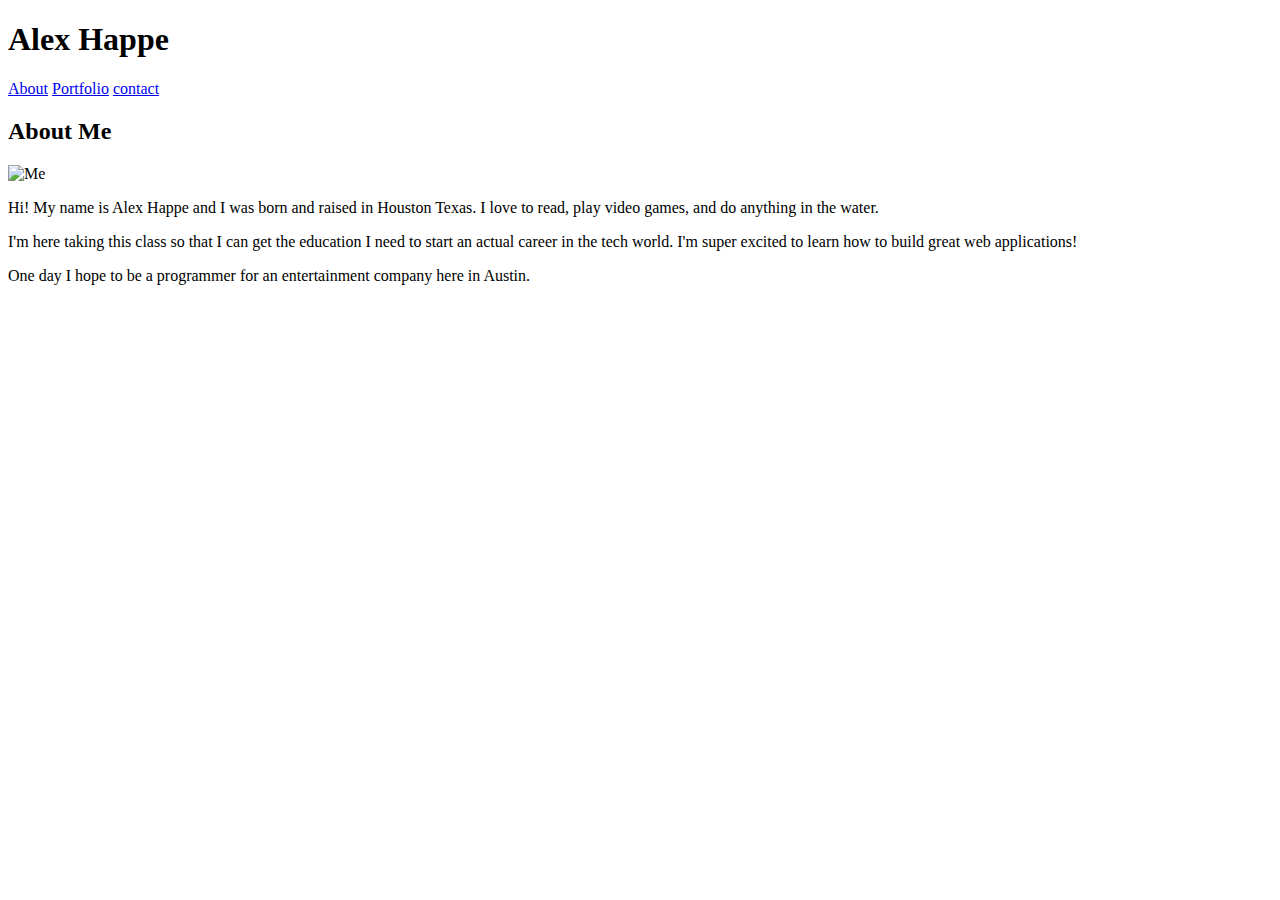
==== index.html @ abd43845 "adds all files and documents and initial index.html code" ====
<!DOCTYPE html>
<html lang="en">
    <head>
      <meta charset="UTF-8"/>
      <title>Student Bio</title>  
    </head>
    <body>
       <div class="about_head">
           <h1>Alex Happe</h1>
           <a id="about" href="index.html">About</a> 
           <a id="portfolio" href="portfolio.html">Portfolio</a>
           <a id="contact" href="contact.html">contact</a>
        </div>
        <div class="about_body">
            <h2>About Me</h2>
            <img id="my_image" src="putimagehere" alt="Me"/>
            <p>Hi! My name is Alex Happe and I was born and raised in Houston Texas.
                I love to read, play video games, and do anything in the water.
            </p>
            <p>I'm here taking this class so that I can get the education I need to start
                an actual career in the tech world. I'm super excited to learn how to build great
                web applications!
            </p>
            <p>One day I hope to be a programmer for an entertainment company here in Austin.</p>
        </div>
    </body>
</html>
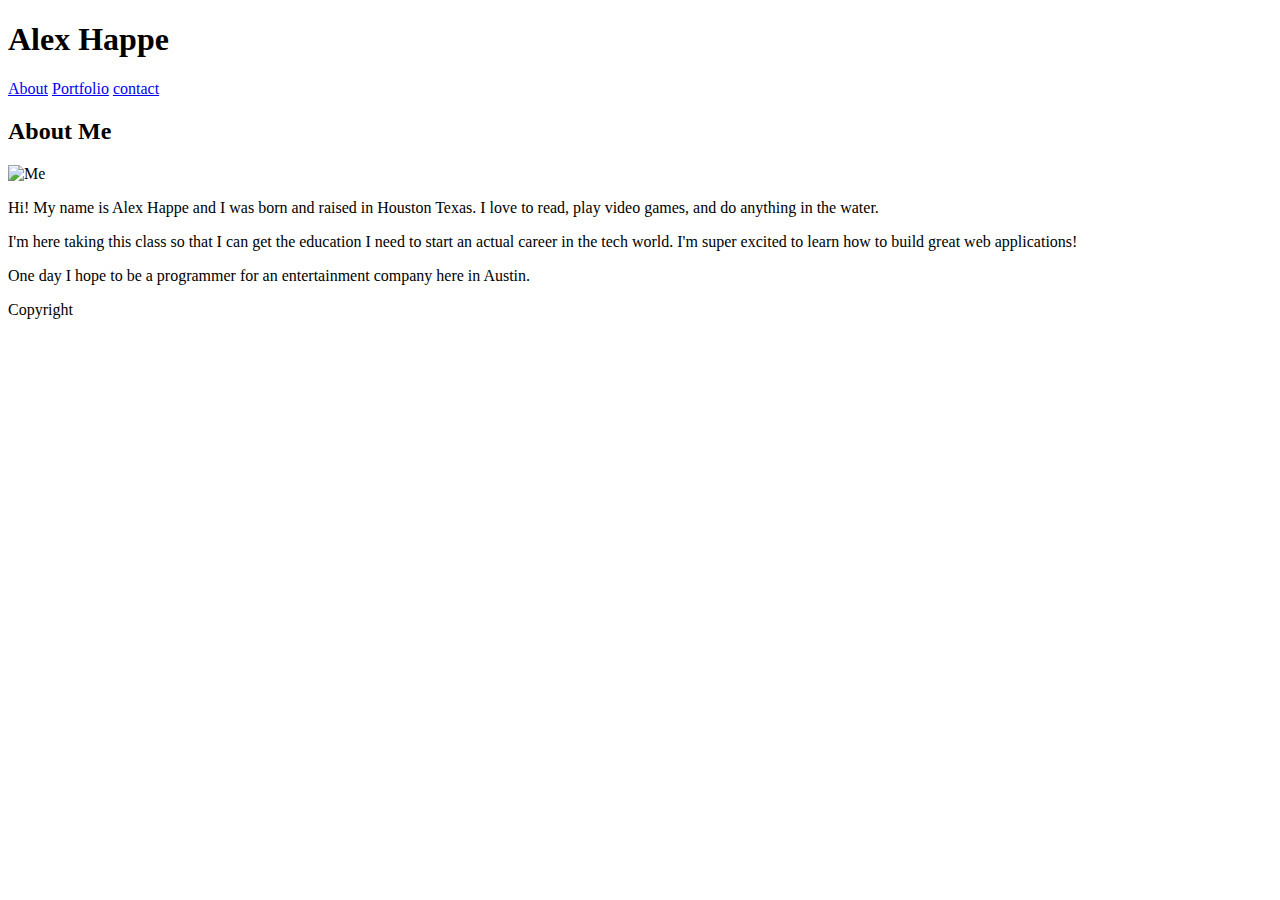
==== commit fb6617b0: "adds missing footer" ====
--- a/index.html
+++ b/index.html
@@ -23,5 +23,10 @@
             </p>
             <p>One day I hope to be a programmer for an entertainment company here in Austin.</p>
         </div>
+        <div>
+            <footer>
+                <p>Copyright</p>
+            </footer>
+        </div>
     </body>
 </html>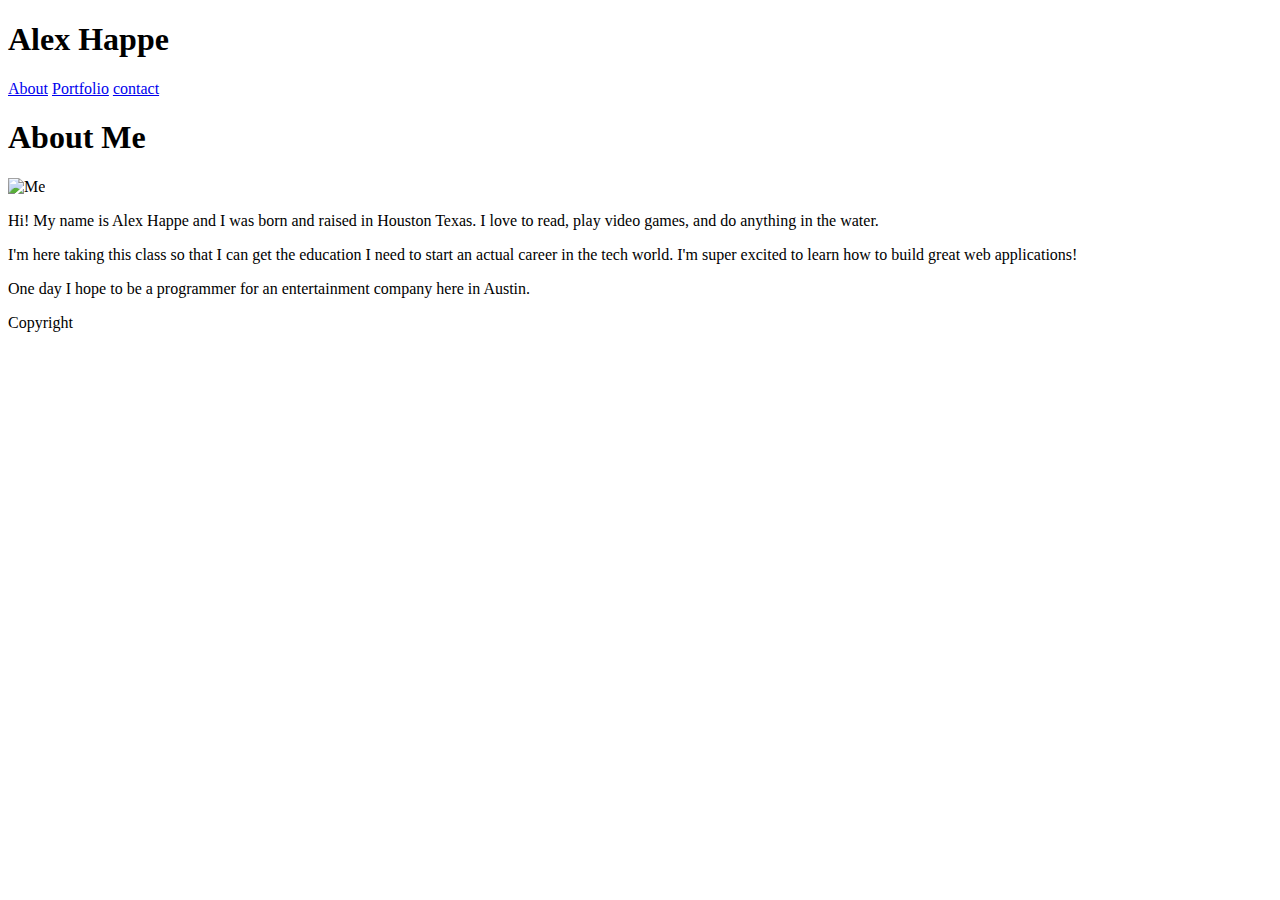
==== commit 187eb6d6: "fixes the header tag in all html" ====
--- a/index.html
+++ b/index.html
@@ -2,17 +2,20 @@
 <html lang="en">
     <head>
       <meta charset="UTF-8"/>
+      <link type="text/css" href="/assests/css/style.css"> 
       <title>Student Bio</title>  
     </head>
     <body>
-       <div class="about_head">
-           <h1>Alex Happe</h1>
-           <a id="about" href="index.html">About</a> 
-           <a id="portfolio" href="portfolio.html">Portfolio</a>
-           <a id="contact" href="contact.html">contact</a>
-        </div>
+       <div class="about_head"> 
+           <header>
+                <h1>Alex Happe</h1>
+                <a id="about" href="index.html">About</a> 
+                <a id="portfolio" href="portfolio.html">Portfolio</a>
+                <a id="contact" href="contact.html">contact</a>
+           </header>
+       </div>
         <div class="about_body">
-            <h2>About Me</h2>
+            <h1>About Me</h1>
             <img id="my_image" src="putimagehere" alt="Me"/>
             <p>Hi! My name is Alex Happe and I was born and raised in Houston Texas.
                 I love to read, play video games, and do anything in the water.
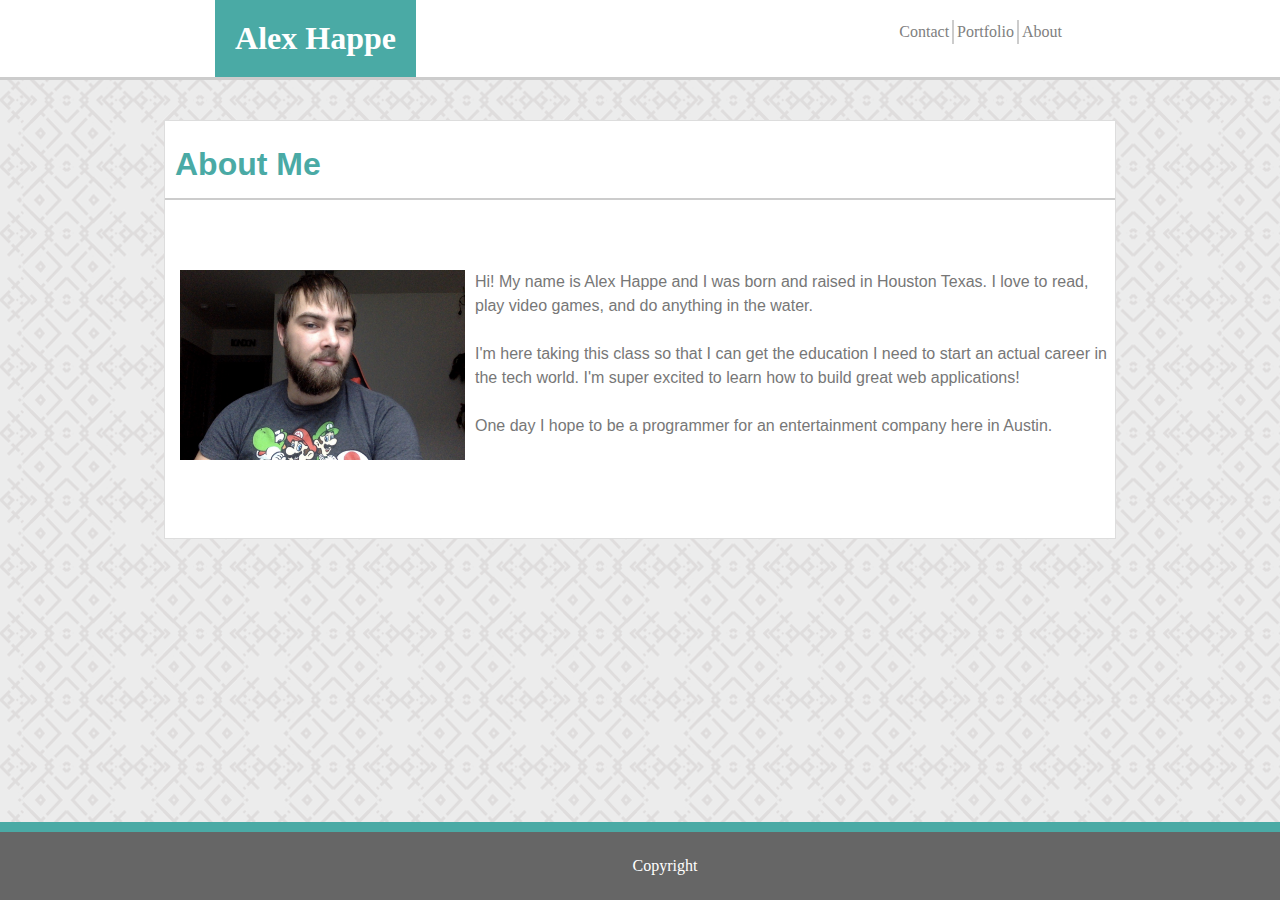
==== commit 4402420a: "adds universal style to all pages and specific style to content.html and index.html" ====
--- a/index.html
+++ b/index.html
@@ -2,33 +2,41 @@
 <html lang="en">
     <head>
       <meta charset="UTF-8"/>
-      <link type="text/css" href="/assests/css/style.css"> 
+      <link rel="stylesheet" type="text/css" href="assests/css/style.css"> 
       <title>Student Bio</title>  
     </head>
     <body>
-       <div class="about_head"> 
-           <header>
-                <h1>Alex Happe</h1>
-                <a id="about" href="index.html">About</a> 
-                <a id="portfolio" href="portfolio.html">Portfolio</a>
-                <a id="contact" href="contact.html">contact</a>
-           </header>
+       <div class="container">
+            <div class="container2"> 
+                <header>
+                    <h1 id="head">Alex Happe</h1>
+                    <div class="links">
+                      <a id="about" href="index.html">About</a> 
+                      <a id="portfolio" href="portfolio.html">Portfolio</a>
+                      <a id="contact" href="contact.html">Contact</a>
+                    </div>
+                </header>
+            </div>
+                <div class="about_body">
+                    
+                        <h1 id="about_me">About Me</h1>
+                        <img id="my_image" src="assests/images/Me.jpg" alt="Me"/>
+                        <p>Hi! My name is Alex Happe and I was born and raised in Houston Texas.
+                        I love to read, play video games, and do anything in the water.
+                        </p>
+                        <br>
+                        <p>I'm here taking this class so that I can get the education I need to start
+                         an actual career in the tech world. I'm super excited to learn how to build great
+                         web applications!
+                        </p>
+                        <br>
+                        <p>One day I hope to be a programmer for an entertainment company here in Austin.</p>
+                    <div class="push"></div>
+                </div>
        </div>
-        <div class="about_body">
-            <h1>About Me</h1>
-            <img id="my_image" src="putimagehere" alt="Me"/>
-            <p>Hi! My name is Alex Happe and I was born and raised in Houston Texas.
-                I love to read, play video games, and do anything in the water.
-            </p>
-            <p>I'm here taking this class so that I can get the education I need to start
-                an actual career in the tech world. I'm super excited to learn how to build great
-                web applications!
-            </p>
-            <p>One day I hope to be a programmer for an entertainment company here in Austin.</p>
-        </div>
-        <div>
+       <div>
             <footer>
-                <p>Copyright</p>
+                <p id="footer_text">Copyright</p>
             </footer>
         </div>
     </body>
--- a/assests/css/style.css
+++ b/assests/css/style.css
@@ -0,0 +1,193 @@
+* {
+    padding: 0;
+    margin: 0;
+    border: 0;
+}
+.about_body {
+    border: 1px solid #dddddd;
+	width: 950px;
+    margin: auto;
+    background-color: #ffffff;
+    font-family: 'Arial', 'Helvetica Neue', Helvetica, sans-serif;
+    position: relative;
+    top: 120px;
+    padding-bottom: 100px;
+    line-height: 1.5;
+    color: #777777
+  
+}
+
+header {
+    float: left;
+    width: 100%;
+    border-bottom: 3px solid #cccccc;
+    font-family: 'Georgia', Times, 'Times New Roman', serif;
+    background-color: white;
+
+}
+
+#head {
+    background-color: #4aaaa5;
+    color: white;
+    float: left;
+    margin-bottom: 0px;
+    padding: 20px;
+    margin-left: 16.8%;
+    border-left: 100%;
+}
+
+#about {
+    float: right;
+    padding: 3px;
+    margin-top: 20px;
+    text-decoration: none;
+    color: grey;
+}
+
+#portfolio {
+    float: right;
+    padding: 3px;
+    border-right: 2px solid #cccccc;
+    border-left: 2px solid #cccccc;
+    margin-top: 20px;
+    text-decoration: none;
+    color: grey;
+}
+
+#contact {
+    float: right;
+    padding: 3px;
+    margin-top: 20px;
+    text-decoration: none;
+    color: grey;
+}
+
+.links {
+    margin-right: 16.8%;
+    text-decoration: none; color: gray;
+    z-index: 10000;
+}
+
+#my_image {
+    width: 30%;
+    height: auto;
+    float: left;
+    margin-left: 15px;
+    margin-right: 10px
+}
+
+footer {
+    background-color: #666666;
+    float: left;
+    width: 100%;
+    text-align: center;
+    color: white;
+    border-top: 10px solid #4aaaa5;
+    padding: 25px;
+    position: absolute;
+    left: 0;
+    bottom: 0;
+}
+
+#about_me {
+    color: #4aaaa5;
+    padding: 10px;
+    margin-top: 100px;
+    margin-bottom: 10px;
+    border-bottom: 2px solid #cccccc;
+    border-width: 90%;
+    margin-top: -45px;
+    position: relative;
+    top: -60px
+}
+body {
+    background-image: url(../images/herringbone.png);
+}
+
+#hangman {
+    width: 30%;
+    height: auto;
+    float: left;
+    margin-left: 15px;
+    margin-right: 10px;
+    border: 2px solid grey;
+}
+
+#rpg {
+    width: 30%;
+    height: auto;
+    float: left;
+    margin-left: 15px;
+    margin-right: 10px;
+    border: 2px solid grey;
+}
+
+#trivia {
+    width: 30%;
+    height: auto;
+    float: left;
+    margin-left: 15px;
+    margin-right: 10px;
+    border: 2px solid grey;
+
+}
+
+#widget {
+    width: 30%;
+    height: auto;
+    float: left;
+    margin-left: 15px;
+    margin-right: 10px;
+    border: 2px solid grey;
+}
+
+#rps {
+    width: 30%;
+    height: auto;
+    float: left;
+    margin-left: 15px;
+    margin-right: 10px;
+    border: 2px solid grey;
+}
+
+.form {
+    margin-left: 10px;
+    position: relative;
+    top: -45px;
+
+}
+
+#submit {
+    color: white;
+    background-color: #4aaaa5;
+    padding: 10px;
+    padding-right: 15px;
+    padding-left: 15px;
+    font-size: 20px
+}
+
+#name {
+    border: 1px solid #cccccc;
+    padding: 5px;
+    width: 97%
+}
+
+#email {
+    border: 1px solid #cccccc;
+    padding: 5px;
+    width: 97%
+}
+
+#message {
+    border: 1px solid #cccccc;
+    padding: 5px;
+    width: 97%;
+    padding-bottom: 75px
+}
+
+
+
+
+
+
+
